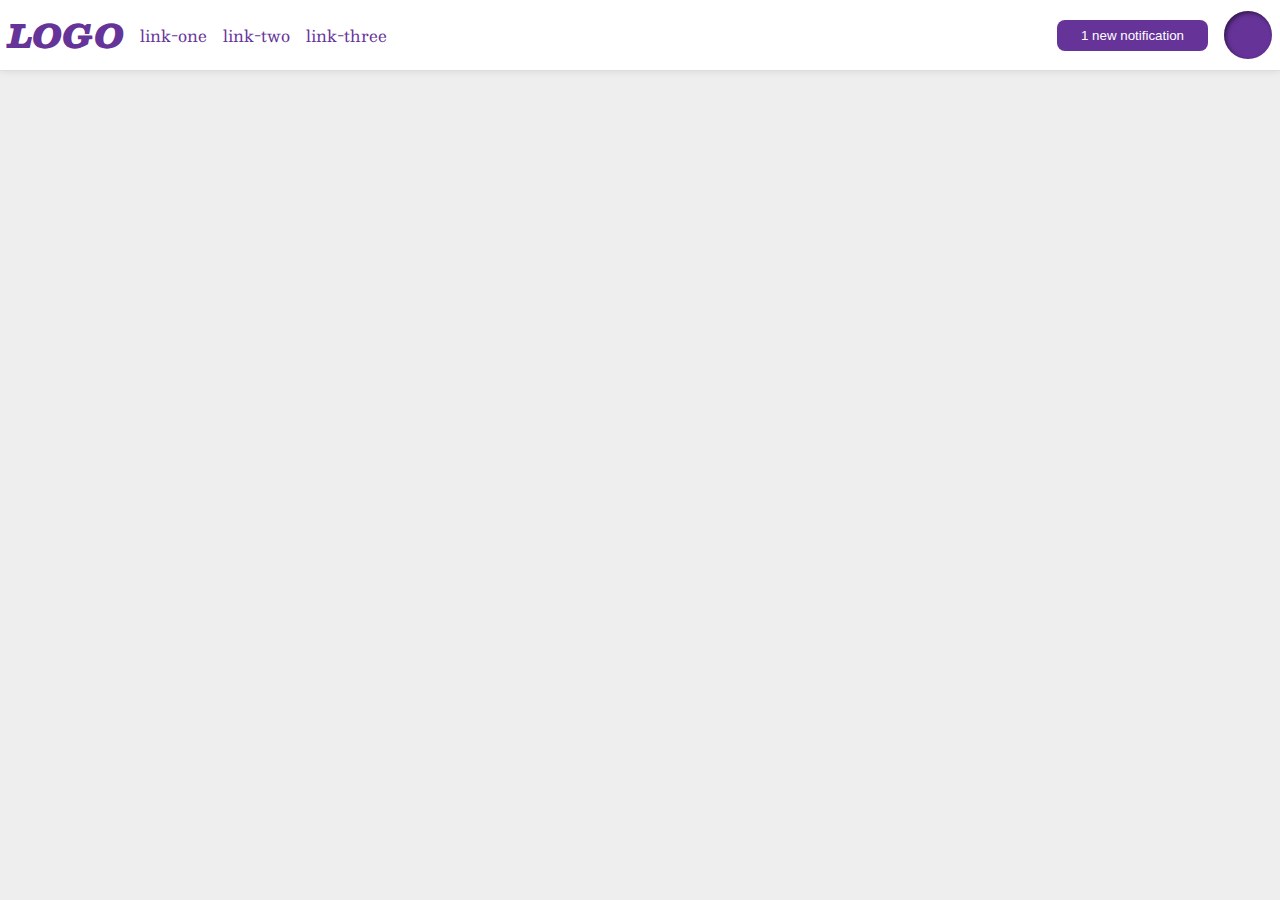
==== flex/03-flex-header-2/index.html @ 6643cf22 "Complete CSS flexbox exercise 03" ====
<!DOCTYPE html>
<html lang="en">
  <head>
    <meta charset="UTF-8">
    <meta http-equiv="X-UA-Compatible" content="IE=edge">
    <meta name="viewport" content="width=device-width, initial-scale=1.0">
    <title>Flex Header 2</title>
    <link rel="stylesheet" href="style.css">
  </head>
  <body>
    <div class="header">
        <div class="left">
          <div class="logo">
            LOGO
          </div>
          <ul class="links">
            <li><a href="google.com">link-one</a></li>
            <li><a href="google.com">link-two</a></li>
            <li><a href="google.com">link-three</a></li>
          </ul>
        </div>
        <div class="right">
          <button class="notifications">
            1 new notification
          </button>
          <div class="profile-image"></div>
        </div>
    </div>
  </body>
</html>
---- flex/03-flex-header-2/style.css ----
/* this is some magical font-importing.  
you'll learn about it later. */
@import url('https://fonts.googleapis.com/css2?family=Besley:ital,wght@0,400;1,900&display=swap');

body {
  margin: 0;
  background: #eee;
  font-family: Besley, serif;
}

.header {
  background: white;
  border-bottom: 1px solid #ddd;
  box-shadow: 0 0 8px rgba(0,0,0,.1);
  display: flex;
  align-items: center;
  justify-content: space-between;
  padding: 8px;
  gap: 16px;
}

.profile-image {
  background: rebeccapurple;
  box-shadow: inset 2px 2px 4px rgba(0,0,0,.5);
  border-radius: 50%;
  width: 48px;
  height:  48px;
}

.logo {
  color: rebeccapurple;
  font-size: 32px;
  font-weight: 900;
  font-style: italic;
}

button {
  border: none;
  border-radius: 8px;
  background: rebeccapurple;
  color: white;
  padding: 8px 24px;
}

a {
  /* this removes the line under our links */
  text-decoration: none;
  color: rebeccapurple;
}

ul {
  list-style-type: none;
  display: flex;
  margin: 0;
  padding: 0;
  gap: 16px;
}

.left, .right {
  display: flex;
  align-items: center;
  gap: 16px;
}
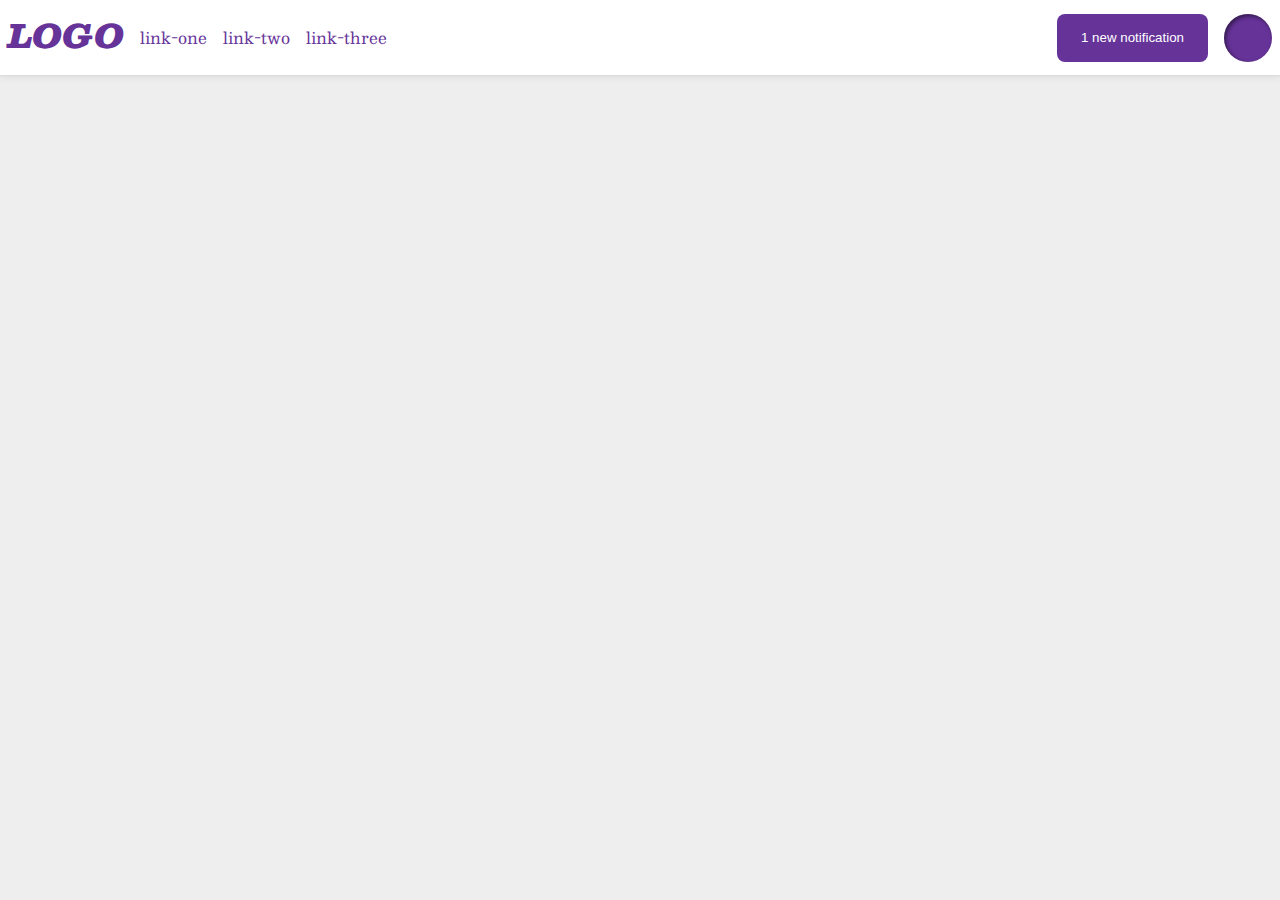
==== commit 6c85f341: "Redo CSS example 03 for practice" ====
--- a/flex/03-flex-header-2/index.html
+++ b/flex/03-flex-header-2/index.html
@@ -24,7 +24,7 @@
             1 new notification
           </button>
           <div class="profile-image"></div>
-        </div>
+        </div>  
     </div>
   </body>
 </html>--- a/flex/03-flex-header-2/style.css
+++ b/flex/03-flex-header-2/style.css
@@ -16,7 +16,6 @@
   align-items: center;
   justify-content: space-between;
   padding: 8px;
-  gap: 16px;
 }
 
 .profile-image {
@@ -32,6 +31,11 @@
   font-size: 32px;
   font-weight: 900;
   font-style: italic;
+}
+
+.left, .right {
+  display: flex;
+  gap: 16px;
 }
 
 button {
@@ -51,13 +55,6 @@
 ul {
   list-style-type: none;
   display: flex;
-  margin: 0;
-  padding: 0;
-  gap: 16px;
-}
-
-.left, .right {
-  display: flex;
-  align-items: center;
+  padding: 0px;
   gap: 16px;
 }